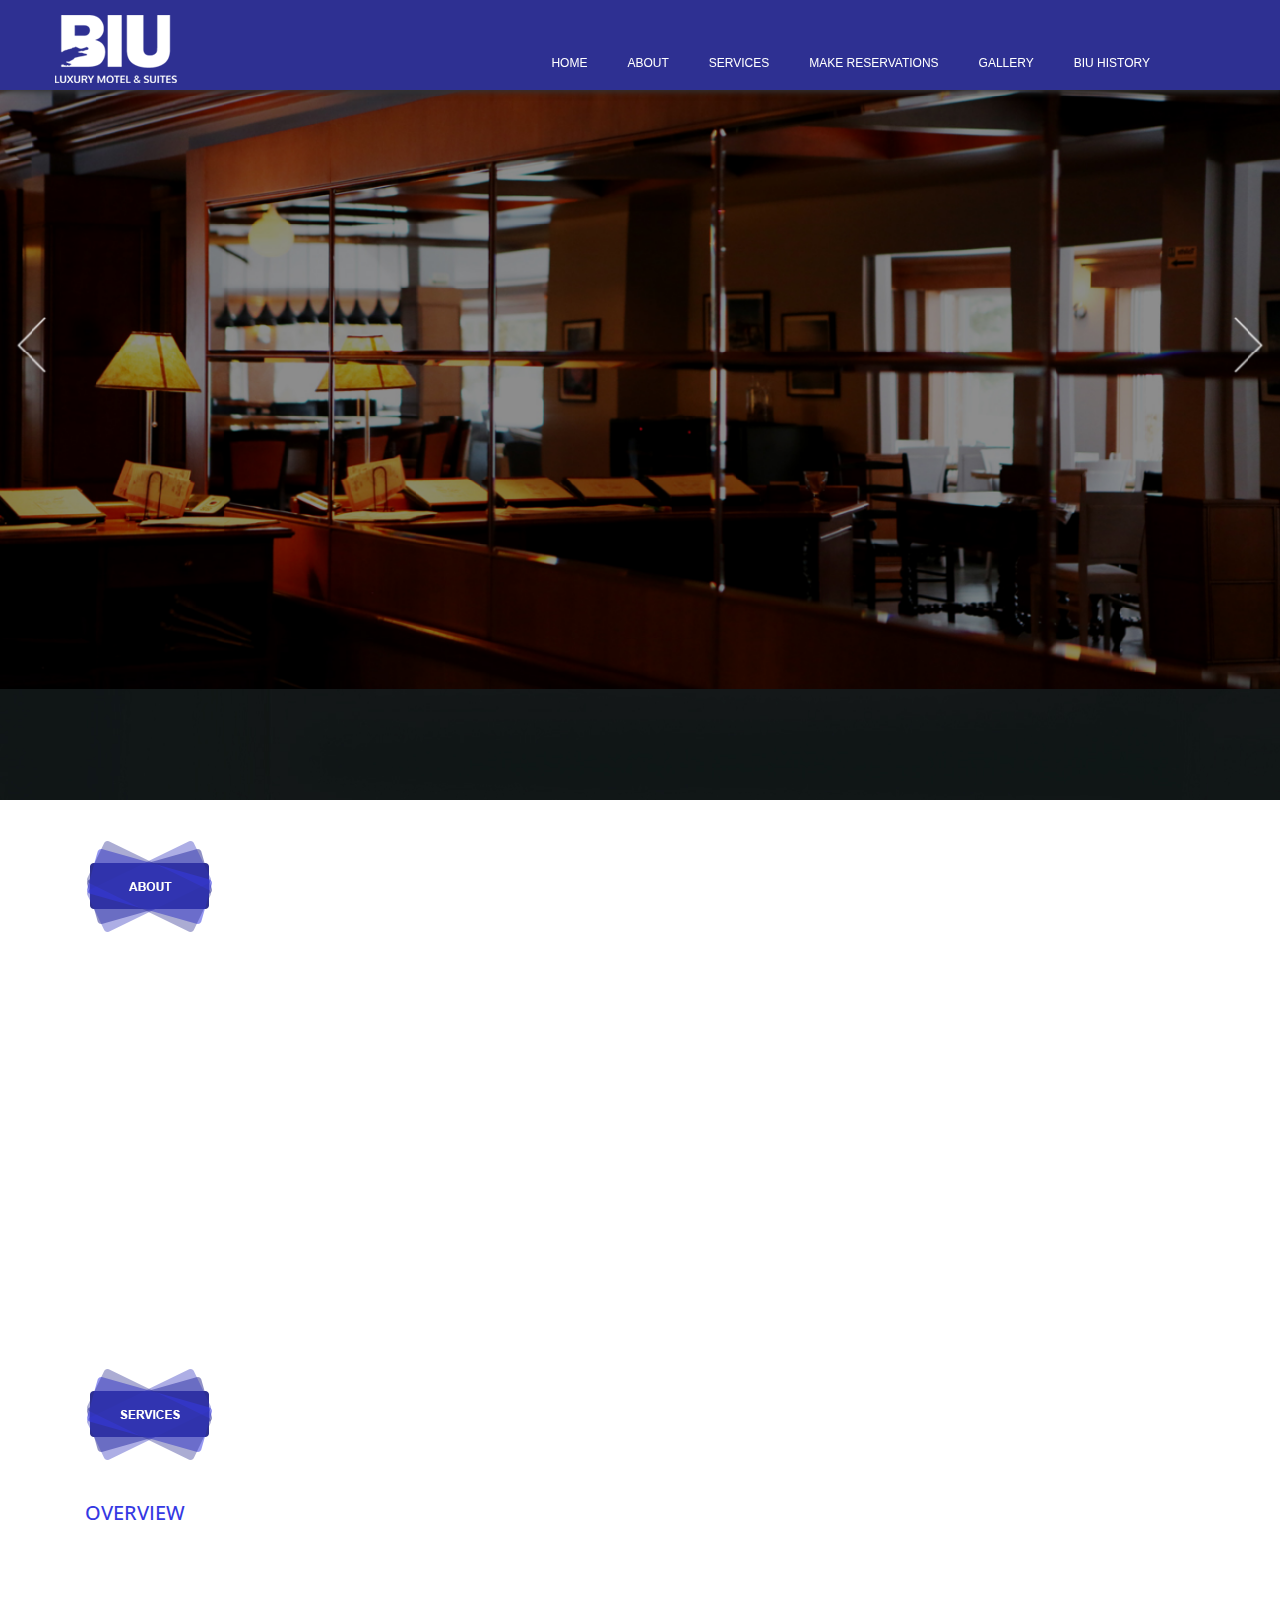
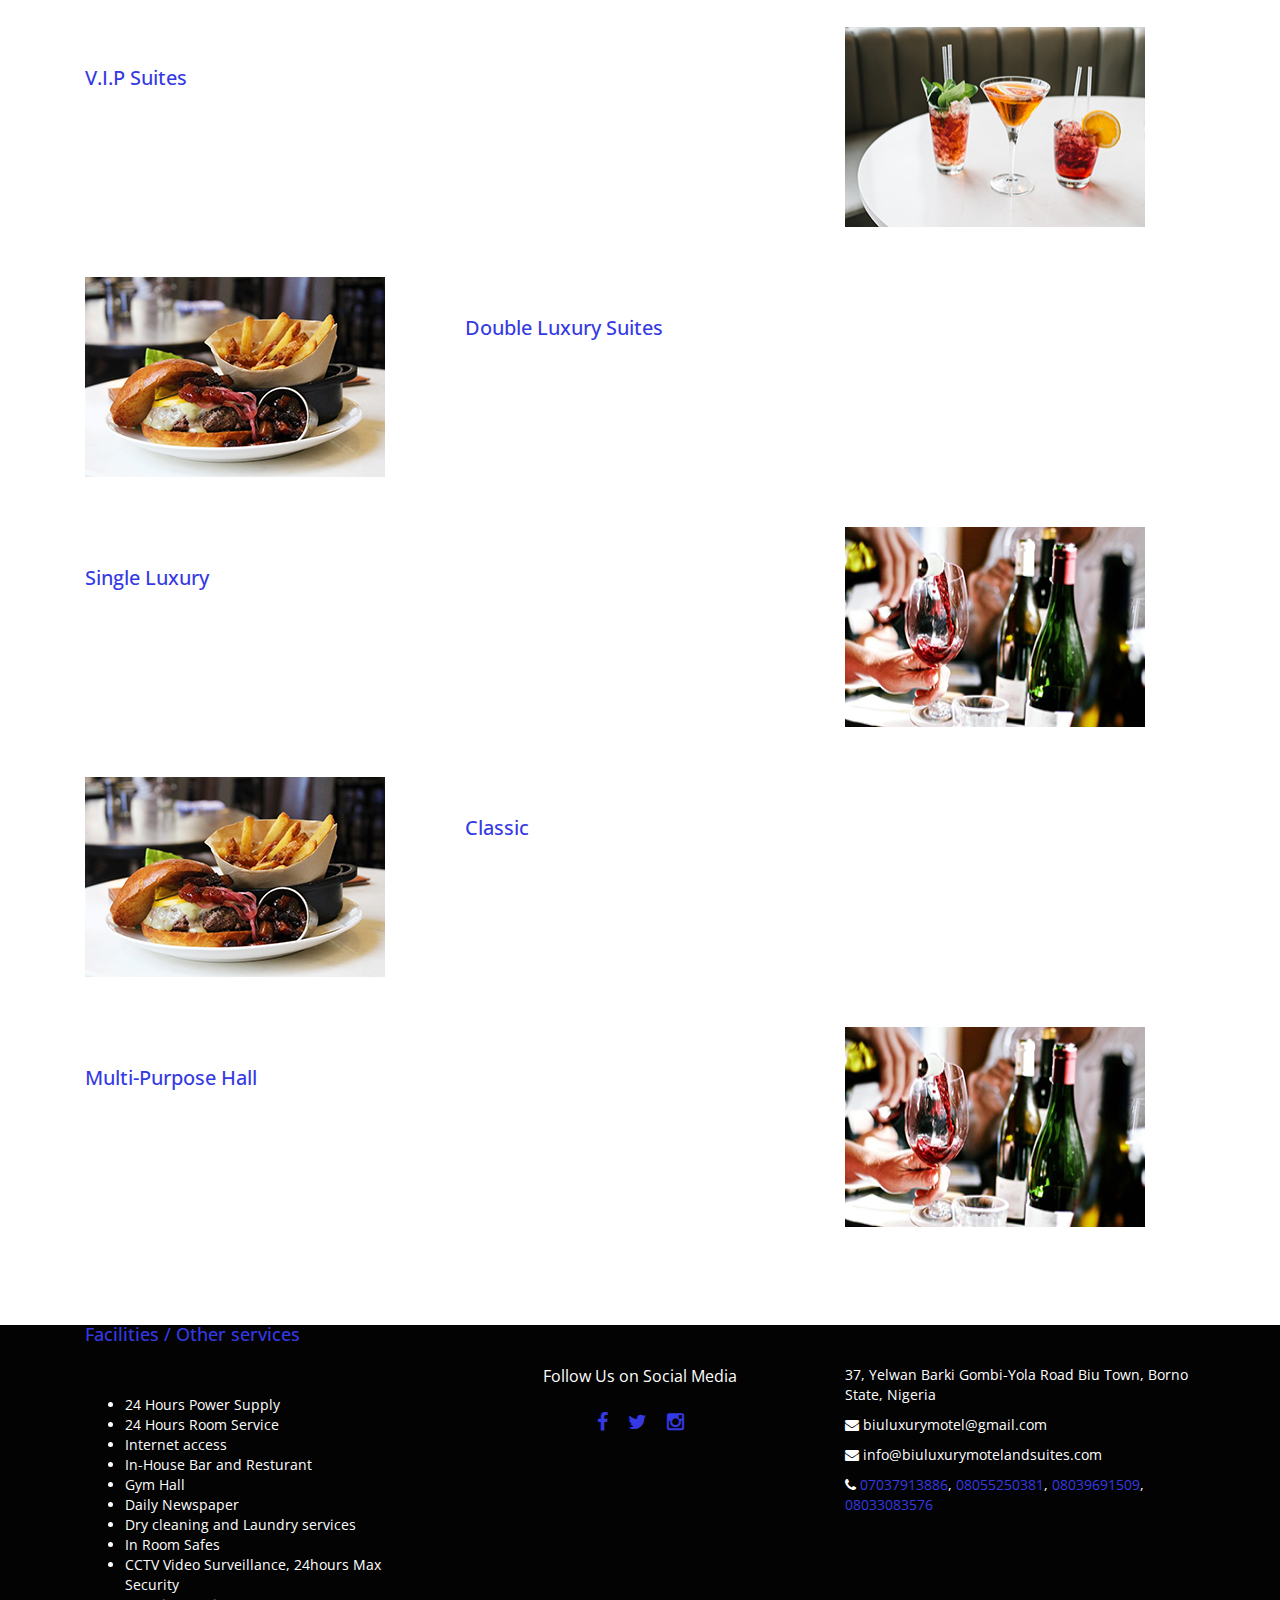
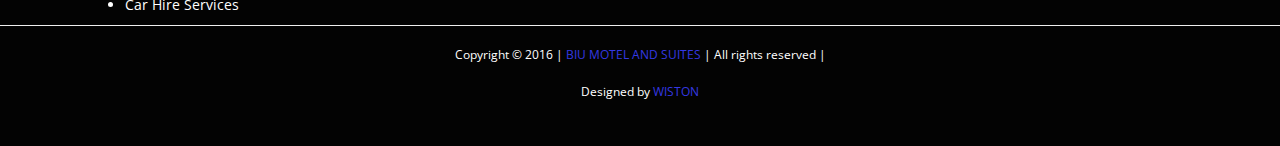
==== index.html @ 4181102d "BIU" ====
<!doctype html>
<html>
<head>
	<meta charset="utf-8">
	<meta http-equiv="X-UA-Compatible" content="IE=edge">
	<meta name="viewport" content="width=device-width, initial-scale=1">
	<title>BIU MOTEL AND SUITES | Homepage</title>
	<link rel="stylesheet" href="css/bootstrap.min.css">
	<link rel="stylesheet" href="css/styles.css">
	<link rel="stylesheet" href="css/font-awesome.min.css">
	<link href='https://fonts.googleapis.com/css?family=Open+Sans:400,600,700' rel='stylesheet' type='text/css'>
</head>

<body>
 <header id="top">
   <nav id="header-nav" class="navbar navbar-default navbar-fixed-top">
	 <div class="container-fluid">

	 <div class="navbar-header">
	 	<a href="index.html" class="pull-left">
	     <div id="logo-img"></div></a>

	   <button type="button" class="navbar-toggle collapsed" data-toggle="collapse" data-target="#collapsable-nav" aria-expanded="false">
	       <span class="sr-only">Toggle navigation</span>
	       <span class="icon-bar"></span>
	       <span class="icon-bar"></span>
	       <span class="icon-bar"></span>
	       <span class="icon-bar"></span>
	       </button>
	       </div>

	  <div id="collapsable-nav" class="collapse navbar-collapse">

	  <ul id="nav-list" class="nav navbar-nav navbar-right">

      <li>
       <a href="#top">HOME</a>
        </li>

       <li>
       <a href="#about">ABOUT</a>
        </li>

        <li>
       <a href="#services">SERVICES</a>
        </li>

        <li>
       <a href="#" id="myBtn" data-toggle="modal" data-target="#myModal">MAKE RESERVATIONS</a>
        </li>

        <li>
       <a href="gallery.html">GALLERY</a>
        </li>

        <li>
       <a href="http://www.wordpress.com/" target="_blank">BIU HISTORY</a>
        </li>

	    </ul>
	 </div>
   </div> <!--container-->
  </nav> <!--header-nav-->
 </header>


<div id="jssor_1" style="position: relative; margin: 0 auto; top: 0px; left: 0px; width: 1300px; height: 700px; overflow: hidden; visibility: hidden;">
        <!-- Loading Screen -->
        <div data-u="loading" style="position: absolute; top: 0px; left: 0px;">
            <div style="filter: alpha(opacity=70); opacity: 0.7; position: absolute; display: block; top: 0px; left: 0px; width: 100%; height: 100%;"></div>
            <div style="position:absolute;display:block;background:url('img/loading.gif') no-repeat center center;top:0px;left:0px;width:100%;height:100%;"></div>
        </div>
        <div data-u="slides" style="cursor: default; width: 1300px; height: 720px; overflow: hidden;">

            <div data-p="350.00" style="display: none;">
                <img data-u="image" src="images/jumbotron.jpg" alt="slide image" />
              
            </div>
            <div data-p="350.00" style="display: none;">
                <img data-u="image" src="images/jumbotron4.jpg" alt="slide image"/>
            </div>
            <div data-p="350.00" style="display: none;">
                <img data-u="image" src="images/jumbotron5.jpg" alt="slide image" />
            </div>
        
        </div>
        <!-- Arrow Navigator -->
        <span data-u="arrowleft" class="jssora22l" style="top:0px;left:12px;width:40px;height:58px;" data-autocenter="2"></span>
        <span data-u="arrowright" class="jssora22r" style="top:0px;right:12px;width:40px;height:58px;" data-autocenter="2"></span>
    </div>

 <div id="about" class= "jumbotron">
 	<div class="container" id="about-text">
  <div class="col-xs-12 col-sm-12 col-md-12 col-lg-12">
 	<p id="about-img"></p></div>

  <div class="col-xs-12 col-sm-12 col-md-12 col-lg-12">
 	<p>
 	 Welcome to the BIU LUXURY MOTEL AND SUITES which is located in Borno State which was founded on the 30th of June 2010. Borno State is the Home of peace in Nigeria. The Home of Peace" - This acronym well fits Borno State as the State is known for its peaceful and hospitable nature despite its diverse differences in terms of history, religion, culture and languages amongst others.</p>

 	 <p class="visible-lg visible-md visible-sm"> Biu is one of the cities or kingdom in the southern part of Borno State in Nigeria, that always has pleasant surprises for her Visitors. The crocodile integreated as part of the logo design represents "Biu Kingdom" because of the Tila Lake and Kwadankir Pool in our Kingdom. Tila Lake has always been considered as an unfathomable lake by the locals. This Tila Lake is full of crocodiles which is said to be creamier in colour than those in the Surrounding Rivers.</p>
	 
	 <p class="visible-lg visible-md visible-sm">Therefore we just want you to know that visiting our Motel and suites gives you the opportunity as a tourist to learn more about the exciting things about the rich history of the beautiful Biu Kingdom.. Thats why we say its a Home away from Home. </p></div>

 	</div>
 </div>


 <div id="services" class= "jumbotron">
 <div class="container" id="services-text">
 <div class="col-xs-12 col-sm-12 col-md-12 col-lg-12">
 	<p id="services-img"></p></div>

 	<div id="allservice-content">

 				<div id="box">
 				<div class="col-xs-12 col-sm-12 col-md-12 col-lg-12">
                <h3>OVERVIEW</h3>
                 <p>We at Biu Luxury Motel And Suites pride ourselves on providing an ever evolving atmosphere of hospitality, fine tour for tourists and cuisine. We have 33 rooms luxury rooms with quality services to help you relax and enjoy your stay. We also have a multi-purpose hall equipped with all gadgets needed for Conferences, Meetings, Co-operate retreats, Seminars, Weddings, Birthdays e.t.c
                 </p></div></div>
              

              <div id="box1">

               <div class="col-xs-12 col-sm-12 col-md-7 col-lg-8">  

                <h3>V.I.P Suites</h3>
                 <p>Lorem ipsum dolor sit amet, consectetur adipiscing elit. Praesent hendrerit odio tortor, non cursus velit commodo sit amet. Morbi pulvinar velit at mauris commodo elementum. Praesent sed purus sed mi tincidunt aliquam sit amet quis mauris. Cras ullamcorper libero nunc, eu varius sapien ullamcorper in. Ut ligula eros, posuere sed ex ac, tristique aliquam libero. Cras id lorem sem. Maecenas maximus tincidunt quam sed semper. Praesent eget feugiat lacus, eget aliquet magna </p>
                 <div class="visible-xs"><a href="gallery.html">See Gallery</a></div>
                  
              </div>

              <div class="col-sm-6 col-md-5 col-lg-4 image-container visible-lg visible-md">
                <img src="images/image4.jpg" alt="images" style="height:200px; width: 300px;" />
              </div></div>

               <div id="box2">
              <div class="col-sm-6 col-md-6 col-lg-4 image-container visible-lg visible-md">
                <img src="images/image5.jpg" alt="images" style="height:200px; width: 300px;" />
              </div>

              <div class="col-xs-12 col-sm-12 col-md-6 col-lg-8">  

                <h3>Double Luxury Suites</h3>
                 <p>Lorem ipsum dolor sit amet, consectetur adipiscing elit. Praesent hendrerit odio tortor, non cursus velit commodo sit amet. Morbi pulvinar velit at mauris commodo elementum. Praesent sed purus sed mi tincidunt aliquam sit amet quis mauris. Cras ullamcorper libero nunc, eu varius sapien ullamcorper in. Ut ligula eros, posuere sed ex ac, tristique aliquam libero. Cras id lorem sem. Maecenas maximus tincidunt quam sed semper. Praesent eget feugiat lacus, eget aliquet magna</p> 
                 <div class="visible-xs"><a href="gallery.html">See Gallery</a></div>
                  
              </div></div>

              <div id="box3">

               <div class="col-xs-12 col-sm-12 col-md-7 col-lg-8">
              	<h3>Single Luxury</h3>
                 <p>Lorem ipsum dolor sit amet, consectetur adipiscing elit. Praesent hendrerit odio tortor, non cursus velit commodo sit amet. Morbi pulvinar velit at mauris commodo elementum. Praesent sed purus sed mi tincidunt aliquam sit amet quis mauris. Cras ullamcorper libero nunc, eu varius sapien ullamcorper in. Ut ligula eros, posuere sed ex ac, tristique aliquam libero. Cras id lorem sem. Maecenas maximus tincidunt quam sed semper. Praesent eget feugiat lacus, eget aliquet magna</p>
                 <div class="visible-xs"><a href="gallery.html">See Gallery</a></div>
                 
              </div>

              <div class="col-sm-6 col-md-5 col-lg-4 image-container visible-lg visible-md">
                <img src="images/image3.jpg" alt="images" style="height:200px; width: 300px;" />
              </div></div>

               <div id="box4">
              <div class="col-sm-6 col-md-6 col-lg-4 image-container visible-lg visible-md">
                <img src="images/image5.jpg" alt="images" style="height:200px; width: 300px;" />
              </div>

              <div class="col-xs-12 col-sm-12 col-md-6 col-lg-8">  

                <h3>Classic</h3>
                 <p>Lorem ipsum dolor sit amet, consectetur adipiscing elit. Praesent hendrerit odio tortor, non cursus velit commodo sit amet. Morbi pulvinar velit at mauris commodo elementum. Praesent sed purus sed mi tincidunt aliquam sit amet quis mauris. Cras ullamcorper libero nunc, eu varius sapien ullamcorper in. Ut ligula eros, posuere sed ex ac, tristique aliquam libero. Cras id lorem sem. Maecenas maximus tincidunt quam sed semper. Praesent eget feugiat lacus, eget aliquet magna</p>
                 <div class="visible-xs"><a href="gallery.html">See Gallery</a></div>
                
              </div></div>

               <div id="box5">

               <div class="col-xs-12 col-sm-12 col-md-7 col-lg-8">
              	<h3>Multi-Purpose Hall</h3>
                 <p>Lorem ipsum dolor sit amet, consectetur adipiscing elit. Praesent hendrerit odio tortor, non cursus velit commodo sit amet. Morbi pulvinar velit at mauris commodo elementum. Praesent sed purus sed mi tincidunt aliquam sit amet quis mauris. Cras ullamcorper libero nunc, eu varius sapien ullamcorper in. Ut ligula eros, posuere sed ex ac, tristique aliquam libero. Cras id lorem sem. Maecenas maximus tincidunt quam sed semper. Praesent eget feugiat lacus, eget aliquet magna </p>
                 <div class="visible-xs"><a href="gallery.html">See Gallery</a></div>
              </div>

              <div class="col-sm-6 col-md-5 col-lg-4 image-container visible-lg visible-md">
                <img src="images/image3.jpg" alt="images" style="height:200px; width: 300px;" />
              </div></div>

      </div>
 	</div>
</div>

 	
<div id="footer">
<nav id="header-nav1" class="navbar navbar-default">
<div class="container">

		<div class="col-lg-4 col-md-4 col-sm-4" id="facilities">
      <h4>Facilities / Other services</h4>
		  <ul>
		  <li>24 Hours Power Supply</li>
		  <li> 24 Hours Room Service</li>
		  <li>Internet access</li>
		  <li>In-House Bar and Resturant</li>
		  <li>Gym Hall</li>
		  <li>Daily Newspaper</li>
		  <li>Dry cleaning and Laundry services</li>
		  <li>In Room Safes</li>
		  <li>CCTV Video Surveillance, 24hours Max Security</li>
		  <li>Car Hire Services</li></ul>
		  </div>

		  <hr class="visible-xs">

	    <div class="col-lg-4 col-md-4 col-sm-4">    
		 <p id="social"> Follow Us on Social Media</p>
		 <div id="social1">
		 <a href="#" id="facebook" title="Facebook"><i class="fa fa-facebook"></i></a>
		 <a href="#" id="twitter" title="Twitter"><i class="fa fa-twitter"></i></a>
		  <a href="#" target="_blank" id="instagram" title="Instagram"><i class="fa fa-instagram"></i></a>
		 </div>
		  </div>

		<hr class="visible-xs">

		<div id="contact">
		<div class="col-lg-4 col-md-4 col-sm-4">
		<p >37, Yelwan Barki Gombi-Yola Road Biu Town, Borno State, Nigeria</p>
		 <p><i class="fa fa-envelope"></i> biuluxurymotel@gmail.com</p>
		 <p><i class="fa fa-envelope"></i> info@biuluxurymotelandsuites.com</p>
		 <p><i class="fa fa-phone"></i><a href="tel:+2347037913886"> 07037913886</a>, <a href="tel:+2348055250381">08055250381</a>, <a href="tel:+2348039691509">08039691509</a>, <a href="tel:+2348033083576">08033083576</a></p>
		  </div></div>


</div>
</nav>
</div>

<hr>

<div id="footer2">
<nav id="header-nav2" class="navbar navbar-default">
<div class="container">

		 <div id="copyright">
		 <p>
		 Copyright &copy; 2016 | <a href="index.html" title="copyrights" id="white">BIU MOTEL AND SUITES</a> | All rights reserved | </p>
		  </div>

		  <div id="designer">
		 <p> Designed by <a href="https://www.instagram.com/wiston_411/" target="_blank" title="Contact Designer" id="white1"> WISTON</a></p></div>
</div>
</nav>
</div>

<!-- Modal -->
<div class="modal fade" id="myModal" tabindex="-1" role="dialog" aria-labelledby="myModalLabel" aria-hidden="true">
    <div class="modal-dialog">
        <div class="modal-content">
            <div class="modal-header">
                <button type="button" class="close" data-dismiss="modal" aria-hidden="true">&times;</button>
                 <h4 class="modal-title" id="myModalLabel">Make your reservations!</h4>

            </div>
   <div class="modal-body">
            	
  <form class="form-horizontal">

  <div class="form-group">
    <label for="contact-name" class="col-sm-2 control-label">First Name</label>
    <div class="col-sm-10">
      <input type="text" class="form-control" id="contact-name" placeholder="First Name">
    </div>
  </div>

  <div class="form-group">
    <label for="contact-name2" class="col-sm-2 control-label">Last name</label>
    <div class="col-sm-10">
      <input type="text" class="form-control" id="contact-name2" placeholder="Last Name">
    </div>
  </div>

  <div class="form-group">
    <label for="contact-email" class="col-sm-2 control-label">Email</label>
    <div class="col-sm-10">
      <input type="text" class="form-control" id="contact-email" placeholder="john.doe@xxxx.com">
    </div>
  </div>

  <div class="form-group">
    <label for="contact-number" class="col-sm-2 control-label">Mobile number</label>
    <div class="col-sm-10">
      <input type="text" class="form-control" id="contact-number" placeholder="+234**********">
    </div>
  </div>

  <div class="form-group">
    <label for="text" class="col-sm-2 control-label">Reserve</label>
    <div class="col-sm-10">
      <select class="form-control" id="text">
     <option>Please select...</option>
 	 <option>V.I.P suite - #8,500</option>
 	 <option>Double luxury suite - #6,500</option>
 	 <option>Single luxury suite - #4,200</option>
 	 <option>Classic - #10,000</option>
 	 <option>Multi-purpose Hall - #100,000</option>
	</select>
    </div></div>

</form>
</div>
      <div class="modal-footer">
         <button type="button" class="btn btn-default" data-dismiss="modal">Close</button>
         <button type="submit" class="btn btn-default">Submit</button>
         </div>

</div>
</div>

        </div>




 	<!-- jQuery (Bootstrap JS plugins depend on it) -->
  <script src="js/jquery-2.2.3.min.js"></script>
  <script src="js/bootstrap.min.js"></script>
  <script src="js/script.js"></script>
  <script type="text/javascript" src="js/jquery-1.11.3.min.js"></script>
  <script type="text/javascript" src="js/jssor.slider.mini.js"></script>
  
</body>
</html>
---- css/styles.css ----
body {
	font-family: 'open sans',arial, helvetica, sans-serif;
	font-weight: normal;
}

a {
	color: #3539e3;
}

a:hover {
	text-decoration: none;
	color: rgba(46, 48, 146, 0.7);
}

a:focus {
	text-decoration: none;
}

#header-nav {
	height: 90px;
	background-color: #2e3092;
	border-radius: 0;
	border: 0;
	box-shadow: 0px 0px 6px 2px;
	margin-bottom: 0px;
}

#logo-img {
	background: url('../images/logo.png') no-repeat;
	width: 122px;
	height: 68px;
	margin: 15px 0px 10px 40px; 
}

.control-label {
	font-size: 13px;
	font-weight: normal;
}

#nav-list {
 	margin-top: 38px;
 	margin-right: 100px;
 }

#nav-list a {
	color: white;
	text-align: center;
	font-size: 12px;
	font-family: arial, sans-serif;
	font-weight: 500;
	margin-left: 10px;
}

#nav-list a:hover {
	font-weight: 500;
	color: rgba(255, 255, 255, 0.8);
	background-color: transparent;
}

#nav-list a:focus {
	background-color: transparent;
}

.dropdown-menu {
	background-color: rgba(0, 0, 0, 0.8);
}

#about {
	background: url('../images/jumbotron2.jpg') no-repeat fixed;
	margin-bottom: 0px;
	padding-top: 100px;
}

#about-img {
	background: url('../images/about.png') no-repeat;
	text-align: center;
	width: 129px;
	height: 95px;
	margin-bottom: 30px;
	margin-top: 50px;
}

#about-text p {
	color: #fff;
	font-size: 14px;
	text-align: left;
	font-weight: normal;
}

li {
	font-size: 14px;
	color: #fff;
}

#services {
	background: url('../images/jumbotron3.jpg') no-repeat fixed ;
	margin-bottom: 0px;
	padding-top: 100px;
}

#services-img {
	background: url('../images/services.png') no-repeat;
	text-align: center;
	width: 129px;
	height: 95px;
	margin-bottom: 0px;
	margin-top: 50px;
}

#services-text p{
	color: #fff;
	font-size: 14px;
	text-align: left;
	font-weight: normal;
}

#allservice-content {
	margin-top: 60px;
}

#box {
	height: 250px;
}

#box1 {
	height: 250px;
}

#box2 {
	height: 250px;
}

#box3 {
	height: 250px;
}

#box4 {
	height: 250px;
}

#box5 {
	height: 250px;
}

#footer #header-nav1 {
	height: 300px;
	background-color: #030303;
	border-radius: 0;
	border: 0;
	box-shadow: 0px 0px 0px 0px rgba( 0, 0, 0, 0);
	margin-bottom: 0px;
}


#twitter {
	padding-left: 15px;
}

#instagram {
	padding-left: 15px;
}

#footer2 #header-nav2 {
	height: 120px;
	background-color: #030303;
	border-radius: 0;
	border: 0px ;
	box-shadow: 0px 0px 0px 0px rgba( 0, 0, 0, 0);
	margin-bottom: 0px;
}

#copyright {
	text-align: center;
	font-size: 12px;
	color: #fff;
	margin-top: 20px;
}

#social {
	text-align: center;
	font-size: 16px;
	padding-top: 40px;
	color: #fff;
}

#social1 {
	text-align: center;
	font-size: 20px;
	padding-top: 10px;
}

#facilities ul {
	text-align: left;
	font-size: 14px;
	padding-top: 40px;
}

h4 {
	color: #3539e3;
	padding-top: 0px;
	margin-top: 0px;
}

#contact {
	text-align: left;
	font-size: 14px;
	padding-top: 40px;
	color: #fff;
}

.btn-default {
	background-color: #2e3092;
	color: #fff;
	border-color: none;
}

.btn-default:hover {
	color: rgba(255, 255, 255, 0.6);
	background-color: rgba(46, 48, 146, 0.7);
	border-color: none;
}

.btn-default a {
	color: #fff;
}

#designer {
	text-align: center;
	font-size: 12px;
	padding-top: 10px;
	color: #fff;
}

#white {
	color: #3539e3;
}

#white:hover {
	text-decoration: none;
	color: rgba(46, 48, 146, 0.7);
}

#white1 {
	color: #3539e3;
}

#white1:hover {
	text-decoration: none;
	color: rgba(46, 48, 146, 0.7);
}

h3 {
	color: #3539e3;
	margin-top: 40px;
	font-size: 20px;
}

#jssor_1 {
	margin-bottom: 0px;
	height: 720px;
	margin-top: 90px;
}

.jssora22l, .jssora22r {
            display: block;
            position: absolute;
            /* size of arrow element */
            width: 40px;
            height: 58px;
            cursor: pointer;
            background: url('../img/a22.png') center center no-repeat;
            overflow: hidden;
}

.jssora22l { background-position: -10px -31px; }
.jssora22r { background-position: -70px -31px; }
.jssora22l:hover { background-position: -130px -31px; }
.jssora22r:hover { background-position: -190px -31px; }
.jssora22l.jssora22ldn { background-position: -250px -31px; }
.jssora22r.jssora22rdn { background-position: -310px -31px; }


h2 {
	color: #fff;
	font-weight: 500;
	margin-top: 0px;
	margin-bottom: 35px;
	font-size: 1.5vw;
	padding-left: 0px;
	margin-left: 40px;
}

hr {
    margin-top: 0px; 
    margin-bottom: 0px;
    border: 0;
    border-top: 1px solid #eee;
}

 /** for large devices **/
@media (min-width: 1200px) {

}

/** for medium devices **/
@media (min-width: 992px) and (max-width: 1199px) {
	#box {
	height: 300px;
}

#box1 {
	height: 300px;
}

#box2 {
	height: 300px;
}

#box3 {
	height: 300px;
}

#box4 {
	height: 300px;
}

#box5 {
	height: 300px;
}

	#services {
	background: url('../images/jumbotron3.jpg') no-repeat fixed ;
	margin-bottom: 0px;
	padding-top: 100px;
}

	#services-img {
	background: url('../images/services.png') no-repeat;
	text-align: center;
	width: 129px;
	height: 95px;
	margin-bottom: 30px;
	margin-top: 0px;
}
}

/** for small devices **/
@media (min-width: 768px) and (max-width: 991px) {
	#header-nav {
		height: auto;
		background-color: #2e3092;
		border-radius: 0;
		border: 0;
		box-shadow: 0px 0px 6px 2px;
		margin-bottom: 0px;
}
	
	#nav-list {
 		margin-top: 38px;
 		margin-right: 0px;
 }

	#logo-img {
		background: url('../images/logo.png') no-repeat;
		width: 122px;
		height: 68px;
		margin: 15px 0px 10px 0px; 
}

}

 /** for extra small devices**/
@media (max-width: 767px) {
	#header-nav {
		height: auto;
		background-color: #2e3092;
		border-radius: 0;
		border: 0;
		box-shadow: 0px 0px 6px 2px;
		margin-bottom: 0px;
	}

	#logo-img {
		background: url('../images/logo.png') no-repeat;
		width: 122px;
		height: 68px;
		margin: 15px 0px 10px 10px; 
}	

	.navbar-toggle {
		display: block;
		float: right;
		margin-top: 20px;
		margin-bottom: 20px;
		margin-left: 20px;
	}

	#nav-list {
 		margin-right: 0px;
 		margin-top: 15px;
 }

	#nav-list a {
		color: white;
		text-align: center;
		font-size: 12px;
		font-family: arial, sans-serif;
		font-weight: 500;
}

#about {
	background: url('../images/jumbotron2.jpg') no-repeat fixed;
	margin-bottom: 0px;
	padding-top: 100px;
}

#about-img {
	background: url('../images/abt.png') no-repeat;
	text-align: center;
	width: 85px;
	height: 62px;
	margin-bottom: 30px;
	margin-top: 0px;
}

#services {
	background: url('../images/jumbotron3.jpg') no-repeat fixed ;
	margin-bottom: 0px;
	padding-top: 100px;
}

#services-img {
	background: url('../images/ser.png') no-repeat;
	text-align: center;
	width: 85px;
	height: 62px;
	margin-bottom: 0px;
	margin-top: 0px;
}

#footer #header-nav1 {
	height: 680px;
	background-color: #030303;
	border-radius: 0;
	border: 0;
	box-shadow: 0px 0px 0px 0px rgba( 0, 0, 0, 0);
	margin-bottom: 0px;
}

#twitter {
	padding-left: 15px;
}

#instagram {
	padding-left: 15px;
}

#footer2 #header-nav2 {
	height: 120px;
	background-color: #030303;
	border-radius: 0;
	border: 0px ;
	box-shadow: 0px 0px 0px 0px rgba( 0, 0, 0, 0);
	margin-bottom: 0px;
}

#social {
	text-align: center;
	font-size: 14px;
	padding-top: 40px;
	color: #fff;
}

#social1 {
	text-align: center;
	font-size: 20px;
	padding-top: 10px;
	margin-bottom: 30px
}

#contact {
	text-align: center;
	font-size: 14px;
	padding-top: 40px;
	color: #fff;
}

#facilities ul {
	text-align: center;
	font-size: 14px;
	padding-top: 40px;
	margin-bottom: 30px;
}

}
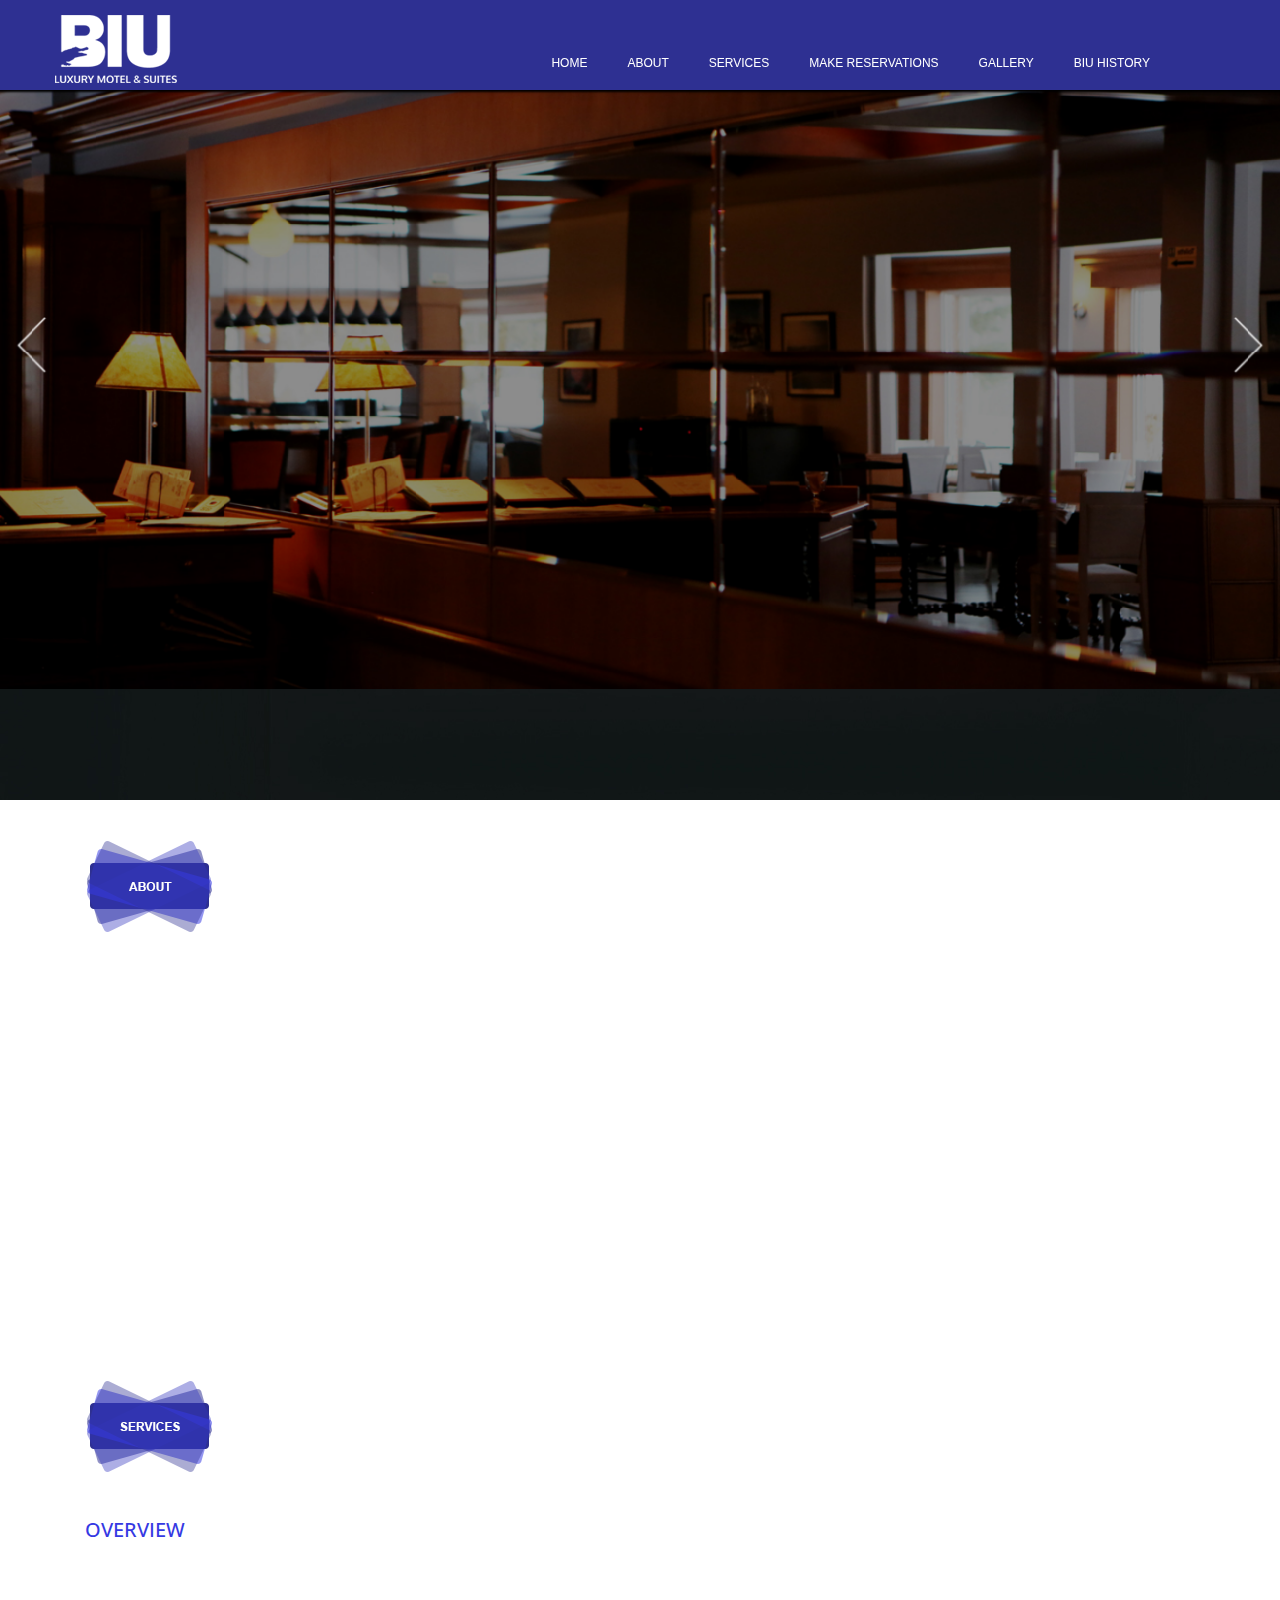
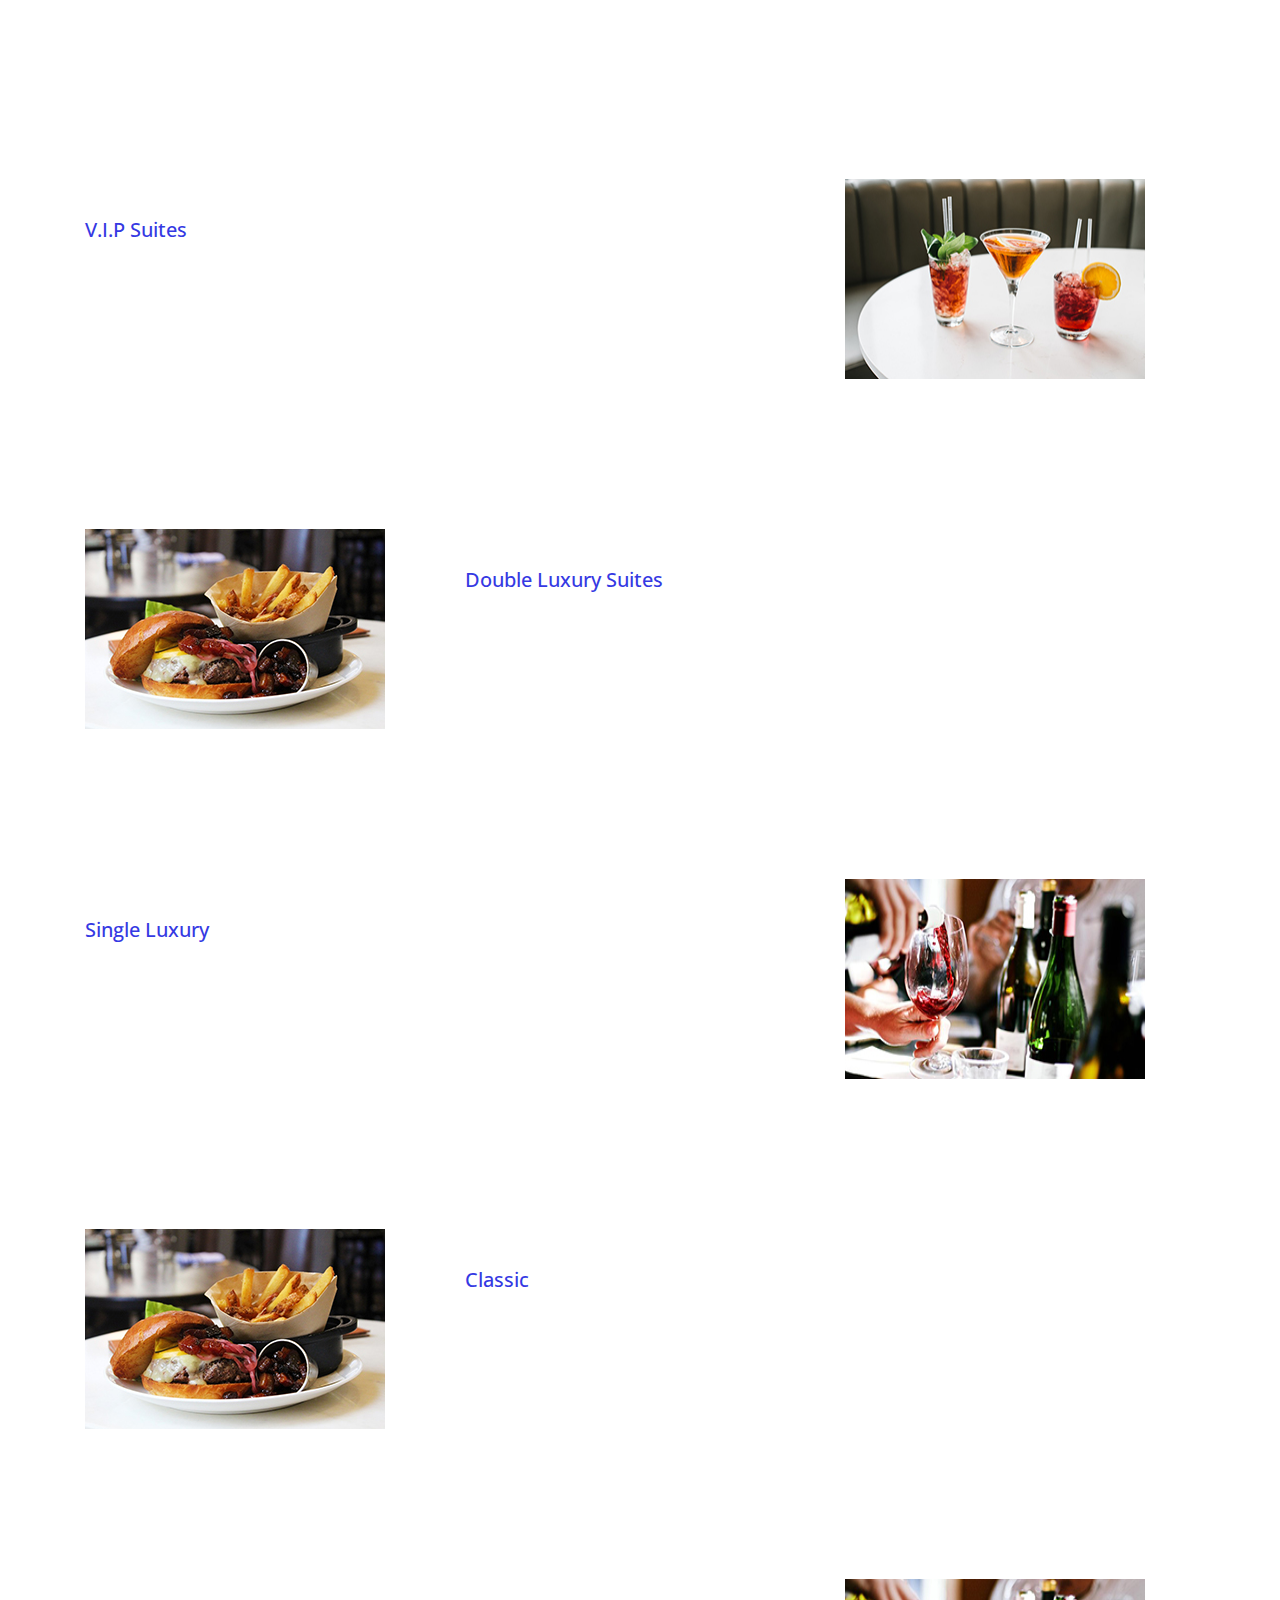
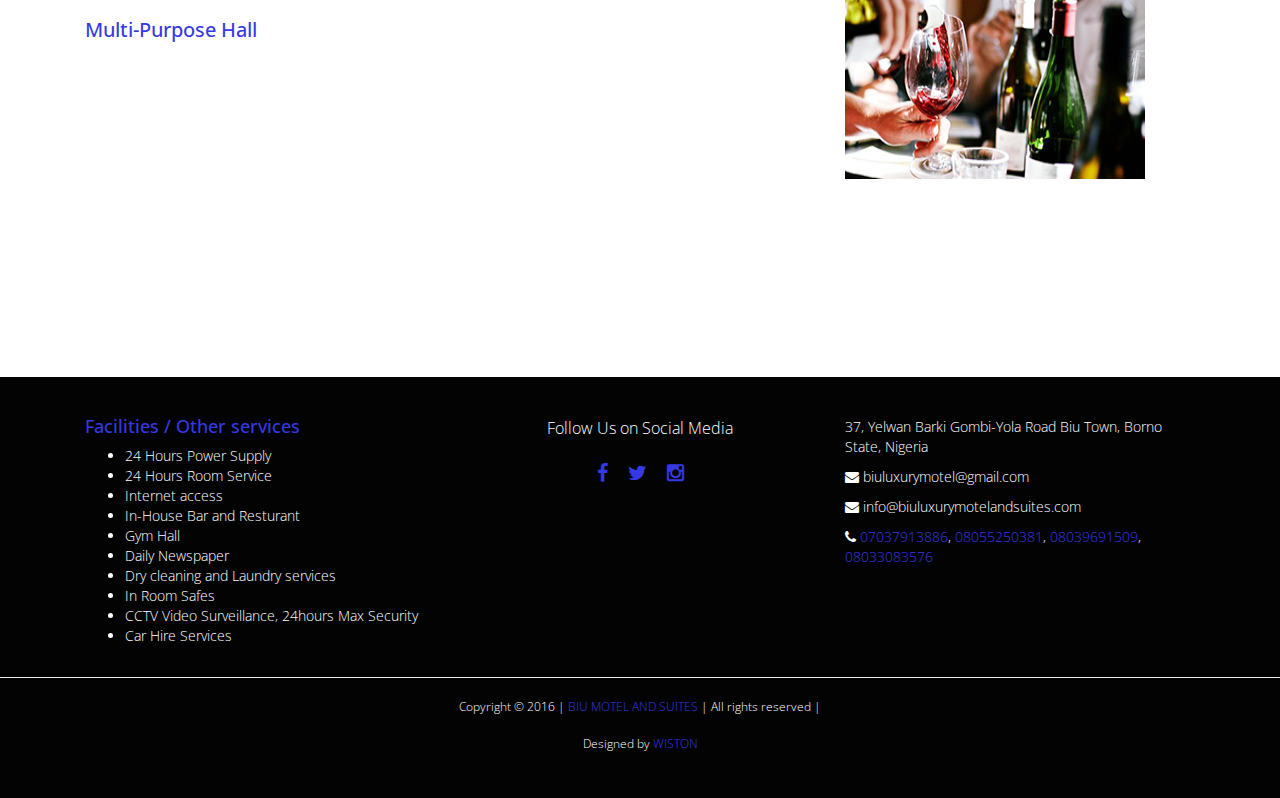
==== commit f5d7a26d: "BIU" ====
--- a/index.html
+++ b/index.html
@@ -5,10 +5,12 @@
 	<meta http-equiv="X-UA-Compatible" content="IE=edge">
 	<meta name="viewport" content="width=device-width, initial-scale=1">
 	<title>BIU MOTEL AND SUITES | Homepage</title>
+  <link rel="shortcut icon" href="images/croc.ico">
 	<link rel="stylesheet" href="css/bootstrap.min.css">
 	<link rel="stylesheet" href="css/styles.css">
 	<link rel="stylesheet" href="css/font-awesome.min.css">
-	<link href='https://fonts.googleapis.com/css?family=Open+Sans:400,600,700' rel='stylesheet' type='text/css'>
+	<link href='https://fonts.googleapis.com/css?family=Open+Sans:400,300,600' rel='stylesheet' type='text/css'>
+  <link href='https://fonts.googleapis.com/css?family=Oxygen:300' rel='stylesheet' type='text/css'>
 </head>
 
 <body>
@@ -54,7 +56,7 @@
         </li>
 
         <li>
-       <a href="http://www.wordpress.com/" target="_blank">BIU HISTORY</a>
+       <a href="history.html" target="_blank">BIU HISTORY</a>
         </li>
 
 	    </ul>
@@ -95,12 +97,12 @@
  	<p id="about-img"></p></div>
 
   <div class="col-xs-12 col-sm-12 col-md-12 col-lg-12">
- 	<p>
- 	 Welcome to the BIU LUXURY MOTEL AND SUITES which is located in Borno State which was founded on the 30th of June 2010. Borno State is the Home of peace in Nigeria. The Home of Peace" - This acronym well fits Borno State as the State is known for its peaceful and hospitable nature despite its diverse differences in terms of history, religion, culture and languages amongst others.</p>
-
- 	 <p class="visible-lg visible-md visible-sm"> Biu is one of the cities or kingdom in the southern part of Borno State in Nigeria, that always has pleasant surprises for her Visitors. The crocodile integreated as part of the logo design represents "Biu Kingdom" because of the Tila Lake and Kwadankir Pool in our Kingdom. Tila Lake has always been considered as an unfathomable lake by the locals. This Tila Lake is full of crocodiles which is said to be creamier in colour than those in the Surrounding Rivers.</p>
+ 	<p class="visible-lg visible-md visible-sm"> 
+ 	Welcome to the <strong>BIU LUXURY MOTEL AND SUITES</strong> which is located in Borno State which was founded on the 30th of June 2010. Borno State is the Home of peace in Nigeria. The Home of Peace" - This acronym well fits Borno State as the State is known for its peaceful and hospitable nature despite its diverse differences in terms of history, religion, culture and languages amongst others.</p>
+
+ 	 <p>Biu is one of the cities or kingdom in the southern part of Borno State in Nigeria, that always has pleasant surprises for her Visitors. The crocodile integreated as part of the logo design represents "Biu Kingdom" because of the Tila Lake and Kwadankir Pool in our Kingdom. Tila Lake has always been considered as an unfathomable lake by the locals. This Tila Lake is full of crocodiles which is said to be creamier in colour than those in the Surrounding Rivers.</p>
 	 
-	 <p class="visible-lg visible-md visible-sm">Therefore we just want you to know that visiting our Motel and suites gives you the opportunity as a tourist to learn more about the exciting things about the rich history of the beautiful Biu Kingdom.. Thats why we say its a Home away from Home. </p></div>
+	 <p>Therefore we just want you to know that visiting our Motel and suites gives you the opportunity as a tourist to learn more about the exciting things about the rich history of the beautiful Biu Kingdom.. Thats why we say its a Home away from Home. </p></div>
 
  	</div>
  </div>
@@ -113,77 +115,77 @@
 
  	<div id="allservice-content">
 
- 				<div id="box">
- 				<div class="col-xs-12 col-sm-12 col-md-12 col-lg-12">
-                <h3>OVERVIEW</h3>
-                 <p>We at Biu Luxury Motel And Suites pride ourselves on providing an ever evolving atmosphere of hospitality, fine tour for tourists and cuisine. We have 33 rooms luxury rooms with quality services to help you relax and enjoy your stay. We also have a multi-purpose hall equipped with all gadgets needed for Conferences, Meetings, Co-operate retreats, Seminars, Weddings, Birthdays e.t.c
-                 </p></div></div>
+ 			<div id="box">
+ 			<div class="col-xs-12 col-sm-12 col-md-12 col-lg-12">
+        <h3>OVERVIEW</h3>
+        <p>We at Biu Luxury Motel And Suites pride ourselves on providing an ever evolving atmosphere of hospitality, fine tour for tourists and cuisine. We have 33 luxury rooms with quality services to help you relax and enjoy your stay. We also have a multi-purpose hall equipped with all gadgets needed for Conferences, Meetings, Co-operate retreats, Seminars, Weddings, Birthdays e.t.c
+        </p></div></div>
               
 
-              <div id="box1">
-
-               <div class="col-xs-12 col-sm-12 col-md-7 col-lg-8">  
-
-                <h3>V.I.P Suites</h3>
-                 <p>Lorem ipsum dolor sit amet, consectetur adipiscing elit. Praesent hendrerit odio tortor, non cursus velit commodo sit amet. Morbi pulvinar velit at mauris commodo elementum. Praesent sed purus sed mi tincidunt aliquam sit amet quis mauris. Cras ullamcorper libero nunc, eu varius sapien ullamcorper in. Ut ligula eros, posuere sed ex ac, tristique aliquam libero. Cras id lorem sem. Maecenas maximus tincidunt quam sed semper. Praesent eget feugiat lacus, eget aliquet magna </p>
-                 <div class="visible-xs"><a href="gallery.html">See Gallery</a></div>
+        <div id="box1">
+
+        <div class="col-xs-12 col-sm-12 col-md-7 col-lg-8">  
+
+        <h3>V.I.P Suites</h3>
+        <p>Lorem ipsum dolor sit amet, consectetur adipiscing elit. Praesent hendrerit odio tortor, non cursus velit commodo sit amet. Morbi pulvinar velit at mauris commodo elementum. Praesent sed purus sed mi tincidunt aliquam sit amet quis mauris. Cras ullamcorper libero nunc, eu varius sapien ullamcorper in. Ut ligula eros, posuere sed ex ac, tristique aliquam libero. Cras id lorem sem. Maecenas maximus tincidunt quam sed semper. Praesent eget feugiat lacus, eget aliquet magna </p>
+        <div class="visible-xs visible-sm"><a href="gallery.html">See Gallery</a></div>
                   
-              </div>
-
-              <div class="col-sm-6 col-md-5 col-lg-4 image-container visible-lg visible-md">
-                <img src="images/image4.jpg" alt="images" style="height:200px; width: 300px;" />
-              </div></div>
-
-               <div id="box2">
-              <div class="col-sm-6 col-md-6 col-lg-4 image-container visible-lg visible-md">
-                <img src="images/image5.jpg" alt="images" style="height:200px; width: 300px;" />
-              </div>
-
-              <div class="col-xs-12 col-sm-12 col-md-6 col-lg-8">  
-
-                <h3>Double Luxury Suites</h3>
-                 <p>Lorem ipsum dolor sit amet, consectetur adipiscing elit. Praesent hendrerit odio tortor, non cursus velit commodo sit amet. Morbi pulvinar velit at mauris commodo elementum. Praesent sed purus sed mi tincidunt aliquam sit amet quis mauris. Cras ullamcorper libero nunc, eu varius sapien ullamcorper in. Ut ligula eros, posuere sed ex ac, tristique aliquam libero. Cras id lorem sem. Maecenas maximus tincidunt quam sed semper. Praesent eget feugiat lacus, eget aliquet magna</p> 
-                 <div class="visible-xs"><a href="gallery.html">See Gallery</a></div>
+        </div>
+
+        <div class="col-xs-12 col-sm-12 col-md-5 col-lg-4 image-container">
+        <img src="images/image4.jpg" alt="images" style="height:200px; width: 300px;" /> <p class="visible-xs visible-sm">V.I.P Suites</p>
+        </div></div>
+
+        <div id="box2">
+        <div class="col-xs-12 col-sm-12 col-md-5 col-lg-4 image-container">
+        <img src="images/image5.jpg" alt="images" style="height:200px; width: 300px;" /> <p class="visible-xs visible-sm">Double Luxury Suites</p>
+        </div>
+
+        <div class="col-xs-12 col-sm-12 col-md-7 col-lg-8">  
+
+        <h3>Double Luxury Suites</h3>
+        <p>Lorem ipsum dolor sit amet, consectetur adipiscing elit. Praesent hendrerit odio tortor, non cursus velit commodo sit amet. Morbi pulvinar velit at mauris commodo elementum. Praesent sed purus sed mi tincidunt aliquam sit amet quis mauris. Cras ullamcorper libero nunc, eu varius sapien ullamcorper in. Ut ligula eros, posuere sed ex ac, tristique aliquam libero. Cras id lorem sem. Maecenas maximus tincidunt quam sed semper. Praesent eget feugiat lacus, eget aliquet magna</p> 
+        <div class="visible-xs visible-sm"><a href="gallery.html">See Gallery</a></div>
                   
-              </div></div>
-
-              <div id="box3">
-
-               <div class="col-xs-12 col-sm-12 col-md-7 col-lg-8">
-              	<h3>Single Luxury</h3>
-                 <p>Lorem ipsum dolor sit amet, consectetur adipiscing elit. Praesent hendrerit odio tortor, non cursus velit commodo sit amet. Morbi pulvinar velit at mauris commodo elementum. Praesent sed purus sed mi tincidunt aliquam sit amet quis mauris. Cras ullamcorper libero nunc, eu varius sapien ullamcorper in. Ut ligula eros, posuere sed ex ac, tristique aliquam libero. Cras id lorem sem. Maecenas maximus tincidunt quam sed semper. Praesent eget feugiat lacus, eget aliquet magna</p>
-                 <div class="visible-xs"><a href="gallery.html">See Gallery</a></div>
+        </div></div>
+
+        <div id="box3">
+
+        <div class="col-xs-12 col-sm-12 col-md-7 col-lg-8">
+        <h3>Single Luxury</h3>
+        <p>Lorem ipsum dolor sit amet, consectetur adipiscing elit. Praesent hendrerit odio tortor, non cursus velit commodo sit amet. Morbi pulvinar velit at mauris commodo elementum. Praesent sed purus sed mi tincidunt aliquam sit amet quis mauris. Cras ullamcorper libero nunc, eu varius sapien ullamcorper in. Ut ligula eros, posuere sed ex ac, tristique aliquam libero. Cras id lorem sem. Maecenas maximus tincidunt quam sed semper. Praesent eget feugiat lacus, eget aliquet magna</p>
+        <div class="visible-xs visible-sm"><a href="gallery.html">See Gallery</a></div>
                  
-              </div>
-
-              <div class="col-sm-6 col-md-5 col-lg-4 image-container visible-lg visible-md">
-                <img src="images/image3.jpg" alt="images" style="height:200px; width: 300px;" />
-              </div></div>
-
-               <div id="box4">
-              <div class="col-sm-6 col-md-6 col-lg-4 image-container visible-lg visible-md">
-                <img src="images/image5.jpg" alt="images" style="height:200px; width: 300px;" />
-              </div>
-
-              <div class="col-xs-12 col-sm-12 col-md-6 col-lg-8">  
-
-                <h3>Classic</h3>
-                 <p>Lorem ipsum dolor sit amet, consectetur adipiscing elit. Praesent hendrerit odio tortor, non cursus velit commodo sit amet. Morbi pulvinar velit at mauris commodo elementum. Praesent sed purus sed mi tincidunt aliquam sit amet quis mauris. Cras ullamcorper libero nunc, eu varius sapien ullamcorper in. Ut ligula eros, posuere sed ex ac, tristique aliquam libero. Cras id lorem sem. Maecenas maximus tincidunt quam sed semper. Praesent eget feugiat lacus, eget aliquet magna</p>
-                 <div class="visible-xs"><a href="gallery.html">See Gallery</a></div>
+        </div>
+
+        <div class="col-xs-12 col-sm-12 col-md-5 col-lg-4 image-container">
+        <img src="images/image3.jpg" alt="images" style="height:200px; width: 300px;" /><p class="visible-xs visible-sm">Single Luxury</p>
+        </div></div>
+
+        <div id="box4">
+        <div class="col-xs-12 col-sm-12 col-md-5 col-lg-4 image-container">
+        <img src="images/image5.jpg" alt="images" style="height:200px; width: 300px;" /><p class="visible-xs visible-sm">Classic</p>
+        </div>
+
+        <div class="col-xs-12 col-sm-12 col-md-7 col-lg-8">  
+
+        <h3>Classic</h3>
+        <p>Lorem ipsum dolor sit amet, consectetur adipiscing elit. Praesent hendrerit odio tortor, non cursus velit commodo sit amet. Morbi pulvinar velit at mauris commodo elementum. Praesent sed purus sed mi tincidunt aliquam sit amet quis mauris. Cras ullamcorper libero nunc, eu varius sapien ullamcorper in. Ut ligula eros, posuere sed ex ac, tristique aliquam libero. Cras id lorem sem. Maecenas maximus tincidunt quam sed semper. Praesent eget feugiat lacus, eget aliquet magna</p>
+        <div class="visible-xs visible-sm"><a href="gallery.html">See Gallery</a></div>
                 
-              </div></div>
-
-               <div id="box5">
-
-               <div class="col-xs-12 col-sm-12 col-md-7 col-lg-8">
-              	<h3>Multi-Purpose Hall</h3>
-                 <p>Lorem ipsum dolor sit amet, consectetur adipiscing elit. Praesent hendrerit odio tortor, non cursus velit commodo sit amet. Morbi pulvinar velit at mauris commodo elementum. Praesent sed purus sed mi tincidunt aliquam sit amet quis mauris. Cras ullamcorper libero nunc, eu varius sapien ullamcorper in. Ut ligula eros, posuere sed ex ac, tristique aliquam libero. Cras id lorem sem. Maecenas maximus tincidunt quam sed semper. Praesent eget feugiat lacus, eget aliquet magna </p>
-                 <div class="visible-xs"><a href="gallery.html">See Gallery</a></div>
-              </div>
-
-              <div class="col-sm-6 col-md-5 col-lg-4 image-container visible-lg visible-md">
-                <img src="images/image3.jpg" alt="images" style="height:200px; width: 300px;" />
-              </div></div>
+        </div></div>
+
+        <div id="box5">
+
+        <div class="col-xs-12 col-sm-12 col-md-7 col-lg-8">
+        <h3>Multi-Purpose Hall</h3>
+        <p>Lorem ipsum dolor sit amet, consectetur adipiscing elit. Praesent hendrerit odio tortor, non cursus velit commodo sit amet. Morbi pulvinar velit at mauris commodo elementum. Praesent sed purus sed mi tincidunt aliquam sit amet quis mauris. Cras ullamcorper libero nunc, eu varius sapien ullamcorper in. Ut ligula eros, posuere sed ex ac, tristique aliquam libero. Cras id lorem sem. Maecenas maximus tincidunt quam sed semper. Praesent eget feugiat lacus, eget aliquet magna </p>
+        <div class="visible-xs visible-sm"><a href="gallery.html">See Gallery</a></div>
+        </div>
+
+        <div class="col-xs-12 col-sm-12 col-md-5 col-lg-4 image-container">
+        <img src="images/image3.jpg" alt="images" style="height:200px; width: 300px;" /> <p class="visible-xs visible-sm">Multi-purpose hall</p>
+        </div></div>
 
       </div>
  	</div>
--- a/css/styles.css
+++ b/css/styles.css
@@ -1,6 +1,7 @@
 body {
 	font-family: 'open sans',arial, helvetica, sans-serif;
-	font-weight: normal;
+	font-weight: 300;
+	color: #fff;
 }
 
 a {
@@ -21,7 +22,7 @@
 	background-color: #2e3092;
 	border-radius: 0;
 	border: 0;
-	box-shadow: 0px 0px 6px 2px;
+	box-shadow: 0px 0px 2px 2px black;
 	margin-bottom: 0px;
 }
 
@@ -35,6 +36,7 @@
 .control-label {
 	font-size: 13px;
 	font-weight: normal;
+	color: #737373;
 }
 
 #nav-list {
@@ -82,9 +84,10 @@
 
 #about-text p {
 	color: #fff;
-	font-size: 14px;
+	font-size: 15px;
 	text-align: left;
-	font-weight: normal;
+	font-weight: 300;
+	font-family: 'open sans', arial, helvetica, sans-serif;
 }
 
 li {
@@ -109,37 +112,38 @@
 
 #services-text p{
 	color: #fff;
-	font-size: 14px;
+	font-size: 15px;
 	text-align: left;
-	font-weight: normal;
+	font-weight: 300;
+	font-family: 'open sans', arial, helvetica, sans-serif;
 }
 
 #allservice-content {
-	margin-top: 60px;
+	margin-top: 150px;
 }
 
 #box {
-	height: 250px;
+	height: 300px;
 }
 
 #box1 {
-	height: 250px;
+	height: 350px;
 }
 
 #box2 {
-	height: 250px;
+	height: 350px;
 }
 
 #box3 {
-	height: 250px;
+	height: 350px;
 }
 
 #box4 {
-	height: 250px;
+	height: 350px;
 }
 
 #box5 {
-	height: 250px;
+	height: 350px;
 }
 
 #footer #header-nav1 {
@@ -174,6 +178,8 @@
 	font-size: 12px;
 	color: #fff;
 	margin-top: 20px;
+	font-weight: 300;
+	font-family: 'open sans', arial, helvetica, sans-serif;
 }
 
 #social {
@@ -192,13 +198,20 @@
 #facilities ul {
 	text-align: left;
 	font-size: 14px;
-	padding-top: 40px;
+	padding-top: 10px;
+	font-weight: 300;
+	font-family: 'open sans', arial, helvetica, sans-serif;
 }
 
 h4 {
 	color: #3539e3;
 	padding-top: 0px;
 	margin-top: 0px;
+	margin-bottom: 0px;
+}
+
+#facilities h4 {
+	padding-top: 40px;
 }
 
 #contact {
@@ -206,22 +219,8 @@
 	font-size: 14px;
 	padding-top: 40px;
 	color: #fff;
-}
-
-.btn-default {
-	background-color: #2e3092;
-	color: #fff;
-	border-color: none;
-}
-
-.btn-default:hover {
-	color: rgba(255, 255, 255, 0.6);
-	background-color: rgba(46, 48, 146, 0.7);
-	border-color: none;
-}
-
-.btn-default a {
-	color: #fff;
+	font-weight: 300;
+	font-family: 'open sans', arial, helvetica, sans-serif;
 }
 
 #designer {
@@ -229,6 +228,8 @@
 	font-size: 12px;
 	padding-top: 10px;
 	color: #fff;
+	font-weight: 300;
+	font-family: 'open sans', arial, helvetica, sans-serif;
 }
 
 #white {
@@ -309,23 +310,23 @@
 }
 
 #box1 {
-	height: 300px;
+	height: 350px;
 }
 
 #box2 {
-	height: 300px;
+	height: 350px;
 }
 
 #box3 {
-	height: 300px;
+	height: 350px;
 }
 
 #box4 {
-	height: 300px;
+	height: 350px;
 }
 
 #box5 {
-	height: 300px;
+	height: 350px;
 }
 
 	#services {
@@ -367,6 +368,19 @@
 		margin: 15px 0px 10px 0px; 
 }
 
+	.image-container img {
+		padding-top: 20px;
+}
+
+#footer #header-nav1 {
+	height: 350px;
+	background-color: #030303;
+	border-radius: 0;
+	border: 0;
+	box-shadow: 0px 0px 0px 0px rgba( 0, 0, 0, 0);
+	margin-bottom: 0px;
+}
+
 }
 
  /** for extra small devices**/
@@ -376,7 +390,7 @@
 		background-color: #2e3092;
 		border-radius: 0;
 		border: 0;
-		box-shadow: 0px 0px 6px 2px;
+		box-shadow: 0px 0px 2px 2px black;
 		margin-bottom: 0px;
 	}
 
@@ -411,7 +425,7 @@
 #about {
 	background: url('../images/jumbotron2.jpg') no-repeat fixed;
 	margin-bottom: 0px;
-	padding-top: 100px;
+	padding-top: 90px;
 }
 
 #about-img {
@@ -423,10 +437,19 @@
 	margin-top: 0px;
 }
 
+#about-text p {
+	color: #fff;
+	font-size: 14px;
+	text-align: left;
+	font-weight: 300;
+	font-family: 'open sans', arial, helvetica, sans-serif;
+}
+
+
 #services {
-	background: url('../images/jumbotron3.jpg') no-repeat fixed ;
-	margin-bottom: 0px;
-	padding-top: 100px;
+	background: url('../images/jumbotron7.jpg') no-repeat fixed;
+	margin-bottom: 0px;
+	padding-top: 90px;
 }
 
 #services-img {
@@ -438,8 +461,40 @@
 	margin-top: 0px;
 }
 
+#services-text p{
+	color: #fff;
+	font-size: 14px;
+	text-align: left;
+	font-weight: 300;
+	font-family: 'open sans', arial, helvetica, sans-serif;
+}
+
+	#box {
+	height: 350px;
+}
+
+#box1 {
+	height: 550px;
+}
+
+#box2 {
+	height: 550px;
+}
+
+#box3 {
+	height: 550px;
+}
+
+#box4 {
+	height: 550px;
+}
+
+#box5 {
+	height: 550px;
+}
+
 #footer #header-nav1 {
-	height: 680px;
+	height: 720px;
 	background-color: #030303;
 	border-radius: 0;
 	border: 0;
@@ -483,6 +538,8 @@
 	font-size: 14px;
 	padding-top: 40px;
 	color: #fff;
+	font-weight: 300;
+	font-family: 'open sans', arial, helvetica, sans-serif;
 }
 
 #facilities ul {
@@ -490,6 +547,17 @@
 	font-size: 14px;
 	padding-top: 40px;
 	margin-bottom: 30px;
+	font-weight: 300;
+	font-family: 'open sans', arial, helvetica, sans-serif;
+}
+
+.image-container img {
+	padding-top: 20px;
+}
+
+h3 {
+	margin-top: 0px;
+	padding-top: 0px;
 }
 
 }